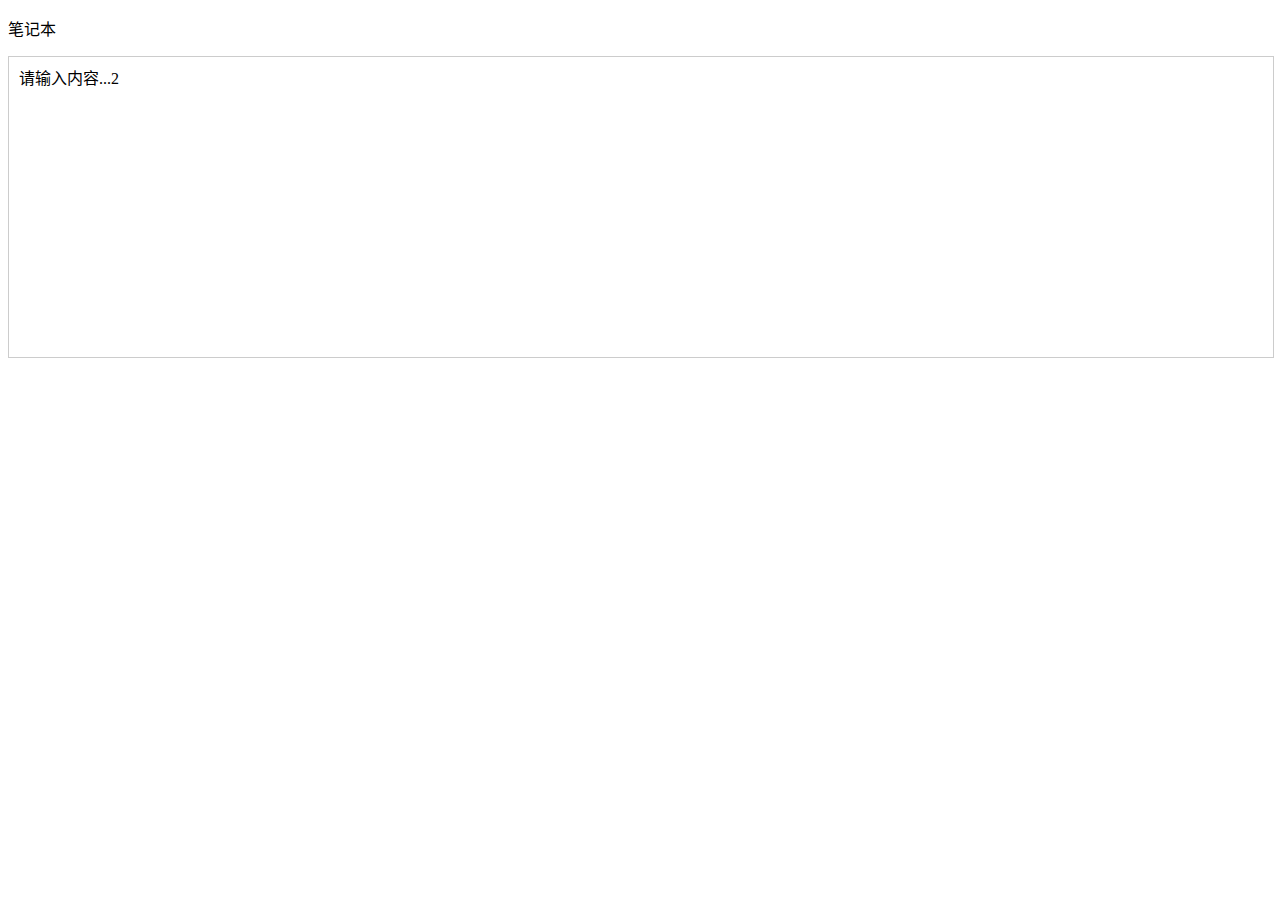
==== src/main/webapp/WEB-INF/html/editor-mobile.html @ 1cf48631 "修改标题" ====
<!DOCTYPE html>
<html lang="zh-cn">
<head>
<meta http-equiv="Content-Type" content="text/html; charset=utf-8" />
<meta name="viewport"
	content="width=device-width,initial-scale=1,user-scalable=no">

<title>笔记本</title>

<link rel="stylesheet" type="text/css"
	href="../css/wangEditor-mobile.css">

<style type="text/css">
.container {
	width: 100%;
	height: 300px;
	border: 1px solid #ccc;
}
</style>
</head>
<body>
	<p>笔记本</p>
	<p id="status"></p>

	<div class="container">
		<textarea id="textarea2" name="meaage"
			style="width: 100%; height: 100%;">
            <p>请输入内容...2</p>
        </textarea>
	</div>


	<script type="text/javascript" src="../js/lib/zepto.js"></script>
	<script type="text/javascript" src="../js/lib/zepto.touch.js"></script>
	<script type="text/javascript" src="../js/wangEditor-mobile.js"></script>
	<script type="text/javascript" src="../js/lib/jquery-1.10.2.min.js"></script>
	<script type="text/javascript">
		// ___E 三个下划线
		var editor = new ___E('textarea2');
		editor.config.uploadImgUrl = '/fileUpload?path='
				+ getQueryString('user');
		editor.config.uploadTimeout = 600 * 1000;
		editor.init();

		/* 		$('#submit').click(function() {
		 var html = $('.wangEditor-mobile-txt').html();
		 var encryptKey = getQueryString('key');
		 var data = {
		 message : html,
		 encryptKey : encryptKey
		 };
		 $.post("/diary/insert", data)
		 }) */

		function getQueryString(name) {
			var reg = new RegExp('(^|&)' + name + '=([^&]*)(&|$)', 'i');
			var r = window.location.search.substr(1).match(reg);
			if (r != null) {
				return unescape(r[2]);
			}
			return '';
		}
		function insertDiary() {
			$('#status').text('更新中...')
			count = 0;
			isHaving = true;
			var html = editor.$txt.html();
			var encryptKey = getQueryString('key');
			var data = {
				message : html,
				encryptKey : encryptKey,
				uAccount: getQueryString('user')
			};

			$.post("/diary/insert", data).success(
					function() {
						$('#status').text(
								'更新成功,最后更新时间为：' + new Date().toLocaleString())
						isHaving = false;
						if (count == 1) {
							insertDiary()
						}

					}).error(function() {
				isHaving = false;
				$('#status').text('更新失败')
			})
		}
		var count = 0;
		var isHaving = false;
		$(document).ready(function() {
			var callback = function(records) {
				if (!isHaving) {
					insertDiary()
				} else {
					count = 1;
				}
				console.log(editor.$txt.html());
			};

			var mo = new MutationObserver(callback);

			var option = {
				'childList' : true,
				'subtree' : true,
				//  'attributes': true,
				'characterData' : true
			};

			mo.observe($('.wangEditor-mobile-txt')[0], option);

		})
	</script>
</body>
</html>
---- src/main/webapp/WEB-INF/css/wangEditor-mobile.css ----
@font-face {
	font-family: 'icomoon';
	src:url('fonts/icomoon.eot?jzleyn');
	src:url('fonts/icomoon.eot?jzleyn#iefix') format('embedded-opentype'),
		url('fonts/icomoon.ttf?jzleyn') format('truetype'),
		url('fonts/icomoon.woff?jzleyn') format('woff'),
		url('fonts/icomoon.svg?jzleyn#icomoon') format('svg');
	font-weight: normal;
	font-style: normal;
}

[class^="icon-wangEditor-m-"], [class*=" icon-wangEditor-m-"] {
	font-family: 'icomoon';
	speak: none;
	font-style: normal;
	font-weight: normal;
	font-variant: normal;
	text-transform: none;
	line-height: 1;

	/* Better Font Rendering =========== */
	-webkit-font-smoothing: antialiased;
	-moz-osx-font-smoothing: grayscale;
}
.icon-wangEditor-m-close:before {
	content: "\f00d";
}
.icon-wangEditor-m-quote-left:before {
	content: "\f10d";
}
.icon-wangEditor-m-caret-up:before {
	content: "\f0d8";
}
.icon-wangEditor-m-bold:before {
	content: "\e807";
}
.icon-wangEditor-m-header:before {
	content: "\e809";
}
.icon-wangEditor-m-brush:before {
	content: "\e815";
}
.icon-wangEditor-m-picture:before {
	content: "\e818";
}
.icon-wangEditor-m-camera:before {
	content: "\e90f";
}
.icon-wangEditor-m-happy:before {
	content: "\e9df";
}
.icon-wangEditor-m-list-ul:before {
	content: "\f0ca";
}
.icon-wangEditor-m-ellipsis-h:before {
	content: "\f141";
}
.icon-wangEditor-m-ccw:before {
	content: "\e81b";
}
.icon-wangEditor-m-checkbox-checked:before {
	content: "\e900";
}
.wangEditor-mobile-menu-container {
  box-sizing: border-box;
  position: absolute;
  z-index: 9999;
  height: 40px;
  background-color: #111;
  border: 1px solid #111;
  border-radius: 8px;
  box-shadow: 2px 2px 5px #999;
  transition: opacity .3s;
  max-width: 95%;
  -webkit-transition: margin .15s;
  -o-transition: margin .15s;
  transition: margin .15s;
}
.wangEditor-mobile-menu-container * {
  outline: none;
}
.wangEditor-mobile-menu-container *:focus {
  outline: none;
}
.wangEditor-mobile-menu-container .tip {
  position: absolute;
  width: 0;
  height: 0;
  border: 10px solid #111;
  border-left-color: transparent;
  border-right-color: transparent;
  left: 0;
  margin-left: 12px;
  border-bottom-color: transparent;
  bottom: 0;
  margin-bottom: -20px;
}
.wangEditor-mobile-menu-container .item-container {
  display: box;
  display: -webkit-box;
  display: -moz-box;
  -webkit-box-align: center;
  -moz-box-align: center;
  box-align: center;
}
.wangEditor-mobile-menu-container .item-container .item {
  box-flex: 1;
  -webkit-box-flex: 1;
  -moz-box-flex: 1;
}
.wangEditor-mobile-menu-container .item-container .item label,
.wangEditor-mobile-menu-container .item-container .item div {
  text-decoration: none;
  color: #f1f1f1;
  display: block;
  padding: 5px 15px;
  display: box;
  display: -webkit-box;
  display: -moz-box;
  -webkit-box-align: center;
  -moz-box-align: center;
  box-align: center;
  box-pack: center;
  -webkit-box-pack: center;
  -moz-box-pack: center;
}
.wangEditor-mobile-menu-container .item-container .item label i,
.wangEditor-mobile-menu-container .item-container .item div i {
  box-flex: 1;
  -webkit-box-flex: 1;
  -moz-box-flex: 1;
  opacity: 1;
}
.wangEditor-mobile-menu-container .item-container .item .selected {
  color: #666;
}
.wangEditor-mobile-menu-container .item-container .gap {
  width: 1px;
  height: 40px;
  margin-top: -1px;
  background-color: #f1f1f1;
}

.wangEditor-mobile-modal {
  box-sizing: border-box;
  display: none;
  position: absolute;
  width: 80%;
  background-color: #fff;
  border-radius: 5px;
  padding: 10px;
  top: 0;
  left: 50%;
  box-shadow: 0 0 10px #666;
  -webkit-transition: margin;
  -o-transition: margin;
  transition: margin;
  display: box;
  display: -webkit-box;
  display: -moz-box;
  -webkit-box-align: center;
  -moz-box-align: center;
  box-align: center;
}
.wangEditor-mobile-modal * {
  box-sizing: border-box;
}
.wangEditor-mobile-modal .command-link {
  padding: 5px;
}

body {
  -webkit-overflow-scrolling: touch;
}
.wangEditor-mobile-txt {
  box-sizing: border-box;
  width: 100%;
  height: 100%;
  padding: 10px;
  overflow-y: auto;
  -webkit-overflow-scrolling: touch;
  position: relative;
  outline: none;
}
.wangEditor-mobile-txt * {
  box-sizing: border-box;
  padding: 0;
  margin: 0;
  line-height: 1.5;
}
.wangEditor-mobile-txt .focus-elem {
  background-color: #f1f1f1;
}
.wangEditor-mobile-txt ul .focus-elem {
  background: none;
}
.wangEditor-mobile-txt ul {
  display: block;
  list-style-type: disc;
  margin-left: 10px;
  padding-left: 20px;
}
.wangEditor-mobile-txt ul li {
  display: list-item;
}
.wangEditor-mobile-txt .previmg-container {
  max-width: 100%;
  text-align: left;
  position: relative;
}
.wangEditor-mobile-txt .previmg-container .info {
  position: absolute;
  width: 100px;
  text-align: center;
  top: 20%;
  left: 50%;
  margin-left: -50px;
  color: #f1f1f1;
  background-color: #333;
  border-radius: 5px;
  padding: 5px;
  opacity: 1;
}
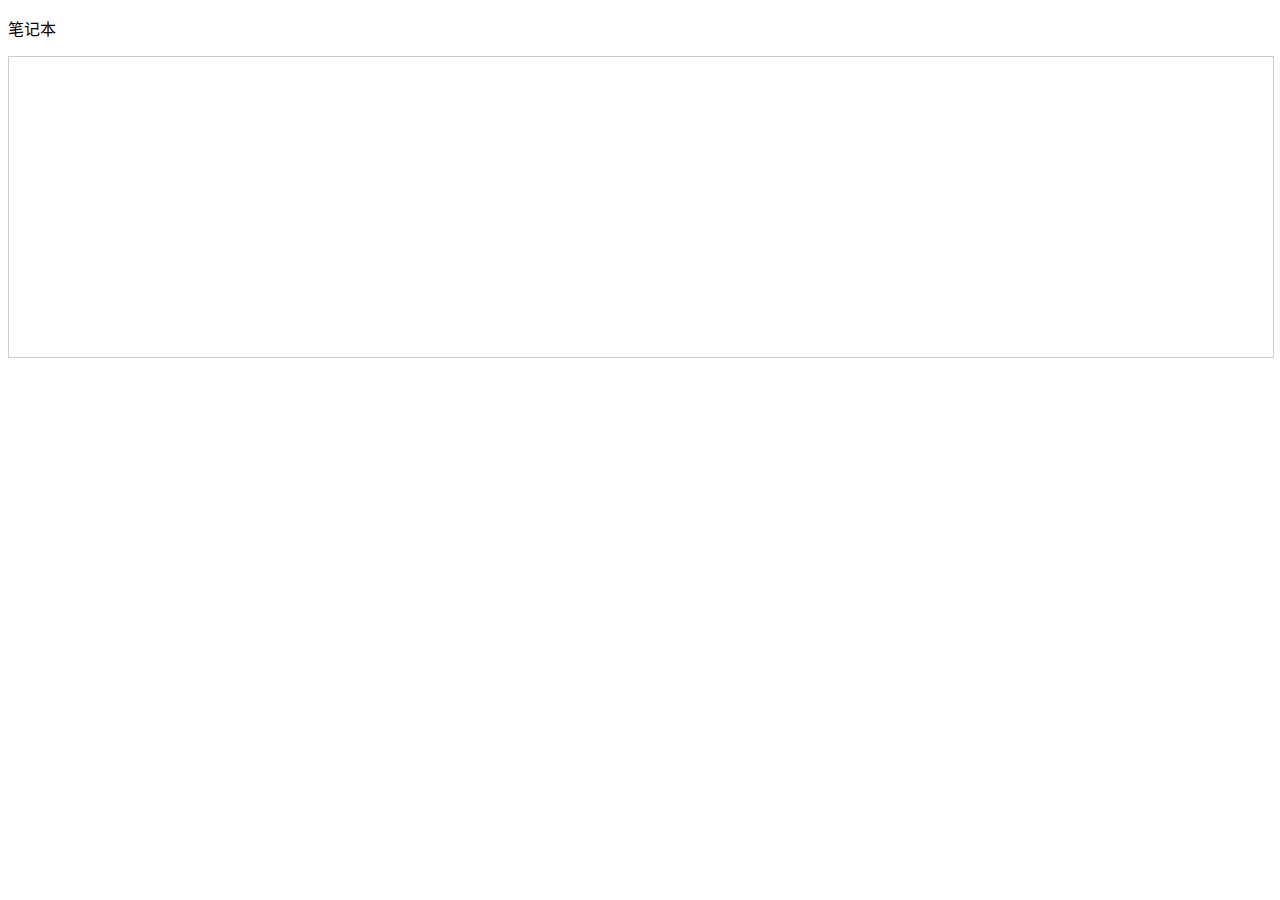
==== commit cd54c201: "当不传user参数时用默认的jsessionid当user" ====
--- a/src/main/webapp/WEB-INF/html/editor-mobile.html
+++ b/src/main/webapp/WEB-INF/html/editor-mobile.html
@@ -25,7 +25,6 @@
 	<div class="container">
 		<textarea id="textarea2" name="meaage"
 			style="width: 100%; height: 100%;">
-            <p>请输入内容...2</p>
         </textarea>
 	</div>
 
